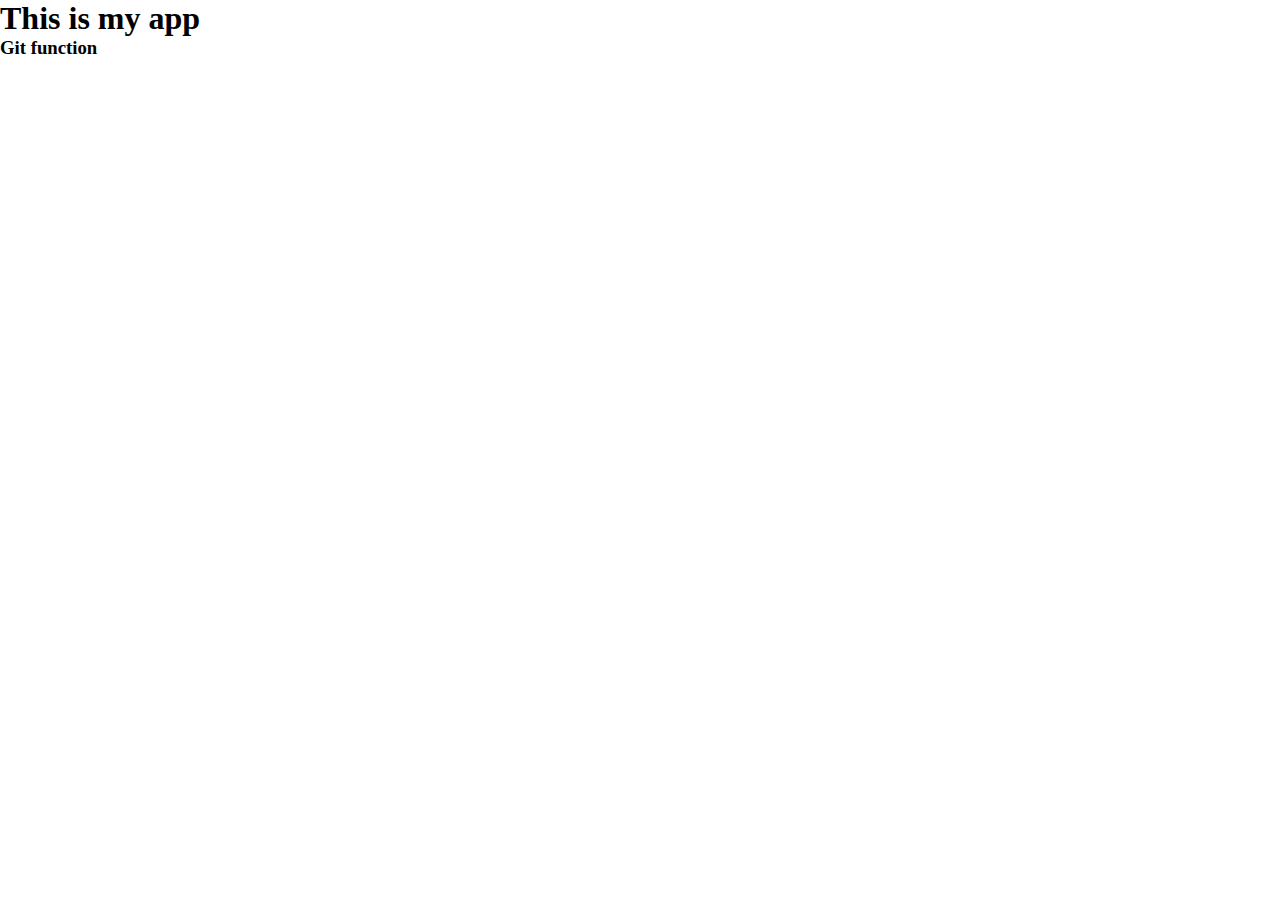
==== index.html @ 9d8c0c46 "Initial Commitment" ====
<!DOCTYPE html>
<html lang="en">

<head>
  <meta charset="UTF-8">
  <meta name="viewport" content="width=device-width, initial-scale=1.0">
  <link rel="stylesheet" href="style.css">
  <title>My App</title>
</head>

<body>
  <h1>This is my app</h1>
  <h3>Git function</h3>

</body>

</html>
---- style.css ----
* {
  margin: 0;
  padding: 0;
  box-sizing: border-box;
}
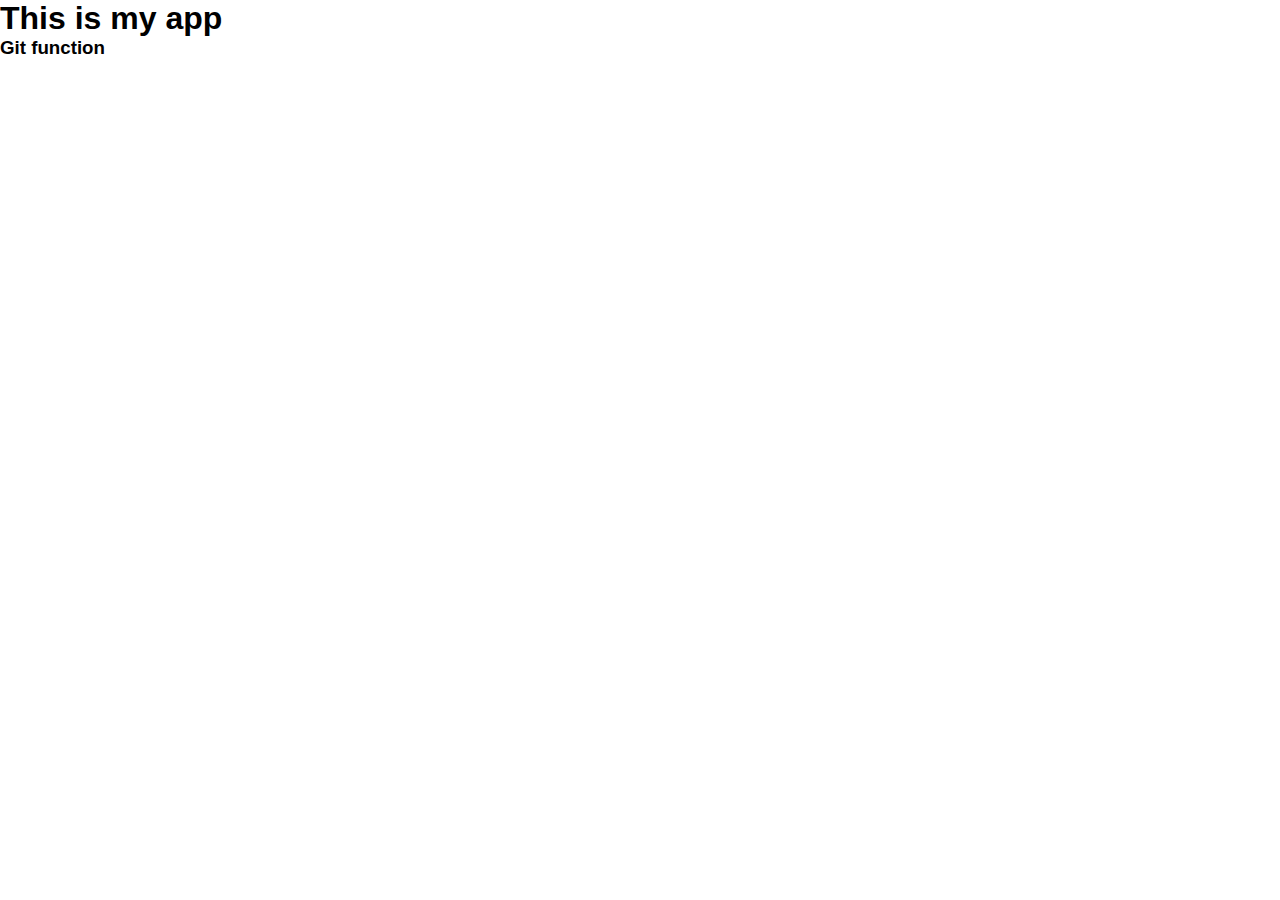
==== commit 424976f1: "Last Changes v.3" ====
--- a/index.html
+++ b/index.html
@@ -12,6 +12,8 @@
   <h1>This is my app</h1>
   <h3>Git function</h3>
 
+
+  <script src="app.js"></script>
 </body>
 
 </html>--- a/style.css
+++ b/style.css
@@ -3,3 +3,8 @@
   padding: 0;
   box-sizing: border-box;
 }
+body {
+  font-size: 1rem;
+  font-weight: 200;
+  font-family: Arial, Helvetica, sans-serif;
+}